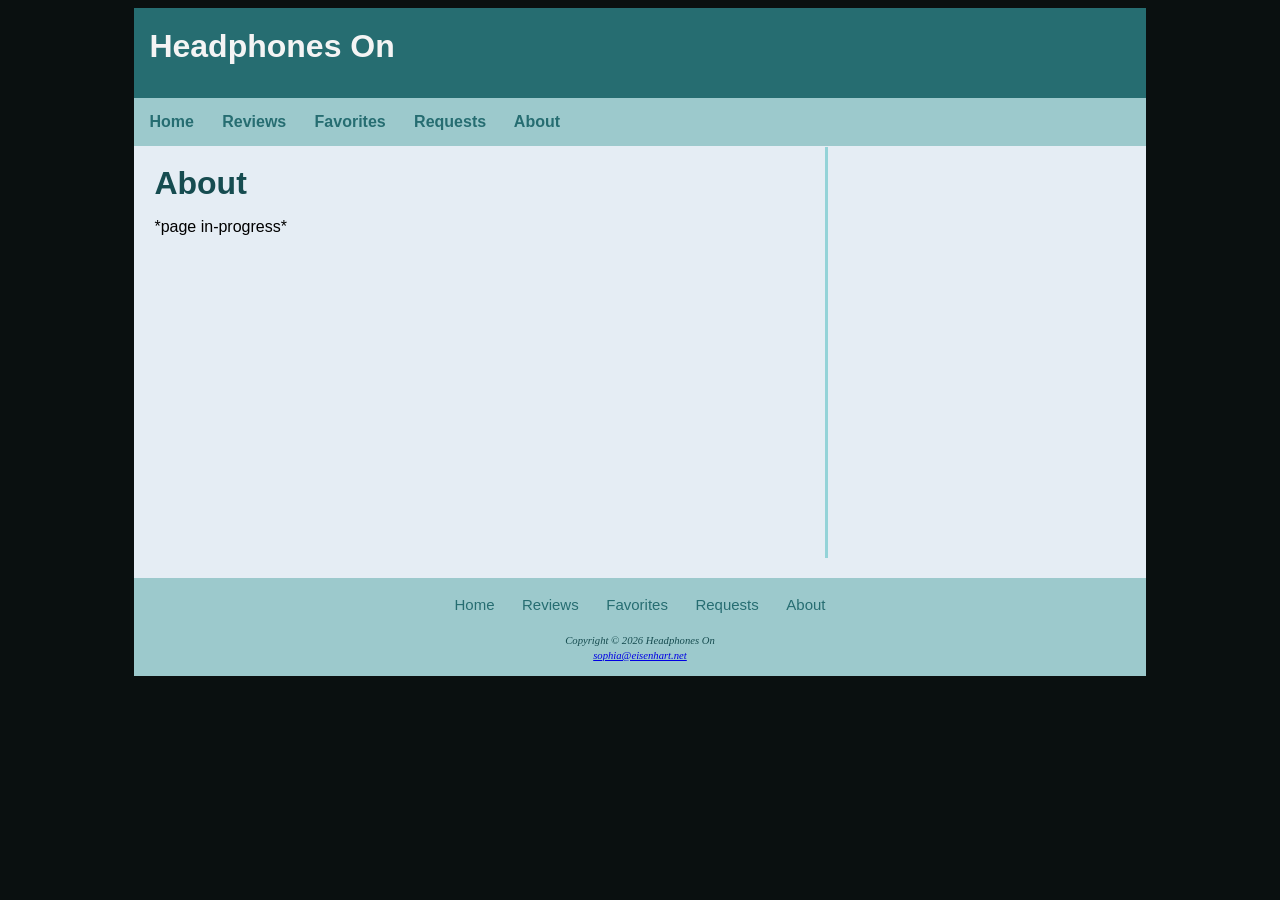
==== about.html @ 333aa076 "Added "Reviews" and "Favorites" pages Progress Update #2" ====
<!DOCTYPE html>
<html lang="en">
<head>
  <meta charset="UTF-8">
  <title>Headphones On</title>
  <link rel="stylesheet" href="main.css">
</head>


<body>
  <div id="wrapper">
    <header>
      <h1><a href="index.html">Headphones On</a></h1>
    </header>


  <nav>
    <b>
      <a href="index.html">Home</a> &nbsp;
      <a href="reviews.html">Reviews</a> &nbsp;
      <a href="favorites.html">Favorites</a> &nbsp;
      <a href="requests.html">Requests</a> &nbsp;
      <a href="about.html">About</a>
    </b>
  </nav>

  <main>
    <div class="content_left">
      <br>
      <h1>About</h1>
      <p>
          *page in-progress*
          <br>
          <br>
          <br>
          <br>
          <br>
          <br>
          <br>
          <br>
          <br>
          <br>
          <br>
          <br>
          <br>
          <br>
          <br>
          <br>
          <br>
          <br>
      </p>
    </div>

    <aside>

    </aside>
    
  </main>

  <footer>
    <nav class="footer-nav">
        <a href="index.html">Home</a> &nbsp;
        <a href="reviews.html">Reviews</a> &nbsp;
        <a href="favorites.html">Favorites</a> &nbsp;
        <a href="requests.html">Requests</a> &nbsp;
        <a href="about.html">About</a>
    </nav>

    <br>
    
    <small style="color:#185054"><i>Copyright © 2026 Headphones On</i></small> <br>
    <small><i><a href="mailto:sophia@eisenhart.net">sophia@eisenhart.net</a></i></small>
  </footer>
  </div>
</body>

</html>
---- main.css ----
/* --- BODY ----------------------------------- */
body {
    opacity: 96%;
    background-color: #0a1010;
    background-image: url(imgs/background.jpg);
    font-family: 'Segoe UI', Tahoma, Geneva, Verdana, sans-serif, Helvetica, sans-serif;
}

/* --- HEADER --------------------------------- */
header {
    background-color: #287277;
    color: #FFFFFF;
    height: 60px;
    text-align: left;
    padding-top: 20px;
    padding-bottom: 10px;
    padding-left: 15px;
}
header a:link,
header a:visited {
    text-decoration: none;
    color: #FFFFFF;
}
header a:hover {
    color: #9bdde2;
}

/* --- NAVIGATION ----------------------------- */
nav {
    position: sticky;
    top: 0;
    z-index: 10;
    background-color: #a4d3d6;
    color: #287277;
    font-weight: bold;
    text-align: left;
    padding: 15px;
    word-spacing: 5px;
}
nav a {
    text-decoration: none;
}
nav a:link { color: #287277; }
nav a:visited { color: #185054; }
nav a:hover { color: #823386; }

/* --- MAIN ----------------------------------- */
main {
    background-color: aliceblue;
    padding-top: 1px;
    padding-right: 20px;
    padding-bottom: 20px;
    padding-left: 20px;
    display: block;
    display: flex;
    align-items: flex-start;
    justify-content: space-between;
}

.content_left {
    padding-right: 50px;
    border-right: 3px solid #9bdde2;
    width: 75%;
}

aside { 
    width: 350px;
}

h1 {
    color: #185054;
    margin-top: 0;
    margin-bottom: 0;
    font-family: 'Segoe UI', Tahoma, Geneva, Verdana, sans-serif, Helvetica, sans-serif;
}

h2 {
    color: #287277;
    font-family: 'Segoe UI', Tahoma, Geneva, Verdana, sans-serif, Helvetica, sans-serif;
}

h3 {
    margin: -1px;
    color:#823386;
    font-family: 'Segoe UI', Tahoma, Geneva, Verdana, sans-serif, Helvetica, sans-serif;
    font-size: 20px;
}

#caption {
    text-align: center;
    font-size: 10px;
}

#aside_block {
    overflow-wrap: break-word;
    color: #9bdde2;
    margin-left: 40px;
    margin-right: 10px;
    margin-top: 40px;
    padding: 20px;
    background-color: #185054;
    font-family: 'Segoe UI', Tahoma, Geneva, Verdana, sans-serif, Helvetica, sans-serif;
}

/* --- FOOTER --------------------------------- */
footer {
    background-color: #a4d3d6;
    font-family: Georgia, 'Times New Roman', serif;
    font-size: 80%;
    font-style: italic;
    text-align: center;
    padding: 1em;
}
.footer-nav {
    font-family: 'Segoe UI', Tahoma, Geneva, Verdana, sans-serif, Helvetica, sans-serif;
    font-size: 15px;
    font-weight: normal;
    text-align: center;
    padding: 5px;
    word-spacing: 5px;  
}
.footer-nav a {
    font-style: normal;
}

/* --- IMAGES --------------------------------- */
#imgcaption {
    font-size: 100%;
    text-indent: 10px;
    padding-top: -30px;
    
}
    /* --- HOME --------------------------------- */
#homeimage {
    width: 300px;
    height: 300px;
    background-image: url("snoopy.jpg");
    background-repeat: no-repeat;
}

#recentlylistned {
    width: 100%;
    height: 100%;
    background-image: url("dopamine_chamber.jpg");
    background-repeat: no-repeat;
    margin: 10px;
}
    /* --- REVIEWS --------------------------------- */
#review1 {
    width: 50%;
    height: 50%;
    margin: 10px;
}

/* --- OTHERS --------------------------------- */
#wrapper {
    margin-left: auto; margin-right: auto;
    width: 80%;
    min-width: 960px;
    max-width: 2048px;
}

/* --- REVIEWS --------------------------------- */
main.reviews-page {
    align-items: stretch;
}

main.reviews-page aside {
    width: 25%;
    padding-left: 20px;
    padding-top: 20px;
}

.reviews-page aside {
    width: 25%;
    padding-left: 20px;
    padding-top: 20px;
}

.review-row {
    overflow: auto;
    margin-bottom: 10px;
    align-items: flex-start;
    gap: 20px;
}

.album-figure {
    float: left;
    width: 220px;
    margin: 0 25px 15px 0;
    width: 240px;
}

.album-figure img {
    width: 100%;
    height: auto;
    display: block;
    margin-bottom: 8px;
}

#imgcaption {
    font-size: 95%;
}

.review-box h1 {
    text-indent: 10px;
    color: #185054
}

.artist-home img{
    padding-left: 60px;
    width: 60%;
    height: auto;
    margin-bottom: 8px;
}

.artist img{
    padding-left: 25px;
    width: 80%;
    height: auto;
    display: block;
    margin-bottom: 8px;
}

.review-box p {
    text-indent: 10px;
    color: #185054
}

figcaption {
    color:#287277;
}

/* --- FAVORITES --------------------------------- */

.gallery {  
    display: flex; 
    flex-direction: row;
	flex-wrap: wrap;
	justify-content: center;
    padding-top: 20px;
    column-gap: 10px;
    row-gap: 25px;
    height: auto;
    align-items: flex-start;
    width: 100%;
    margin: 0 auto;
    border-right: 3px solid #9bdde2;
}
.gallery figure { 
	z-index: 0;
	opacity: .90;
    background-color: aliceblue;
    display: table;
    font-size: 0.5em;
    margin: 0;
	text-align: center;
    padding: 5px;
	transition: all ease-out 1s;
}
.gallery figure:hover { 	
    opacity: 1;
	z-index: 999;
	box-shadow: 3px 3px 3px #185054;
	transform: scale(1.5);
}
.gallery figcaption {
    display: table-caption;
    caption-side: bottom;
    background-color: #a4d3d6;
    padding: 10px 10px 10px 10px;
    box-shadow: 3px 3px 3px #185054;
    opacity: 0;
    font-size: 10px;
}
.gallery figure:hover figcaption {
    opacity: 1;
    font-size: 10px;
}
.favorites-page {
    width: 25%;
    padding-left: 20px;
    padding-top: 20px;

}
.favorites-page img{
    width: 150px;
    height: auto;
}
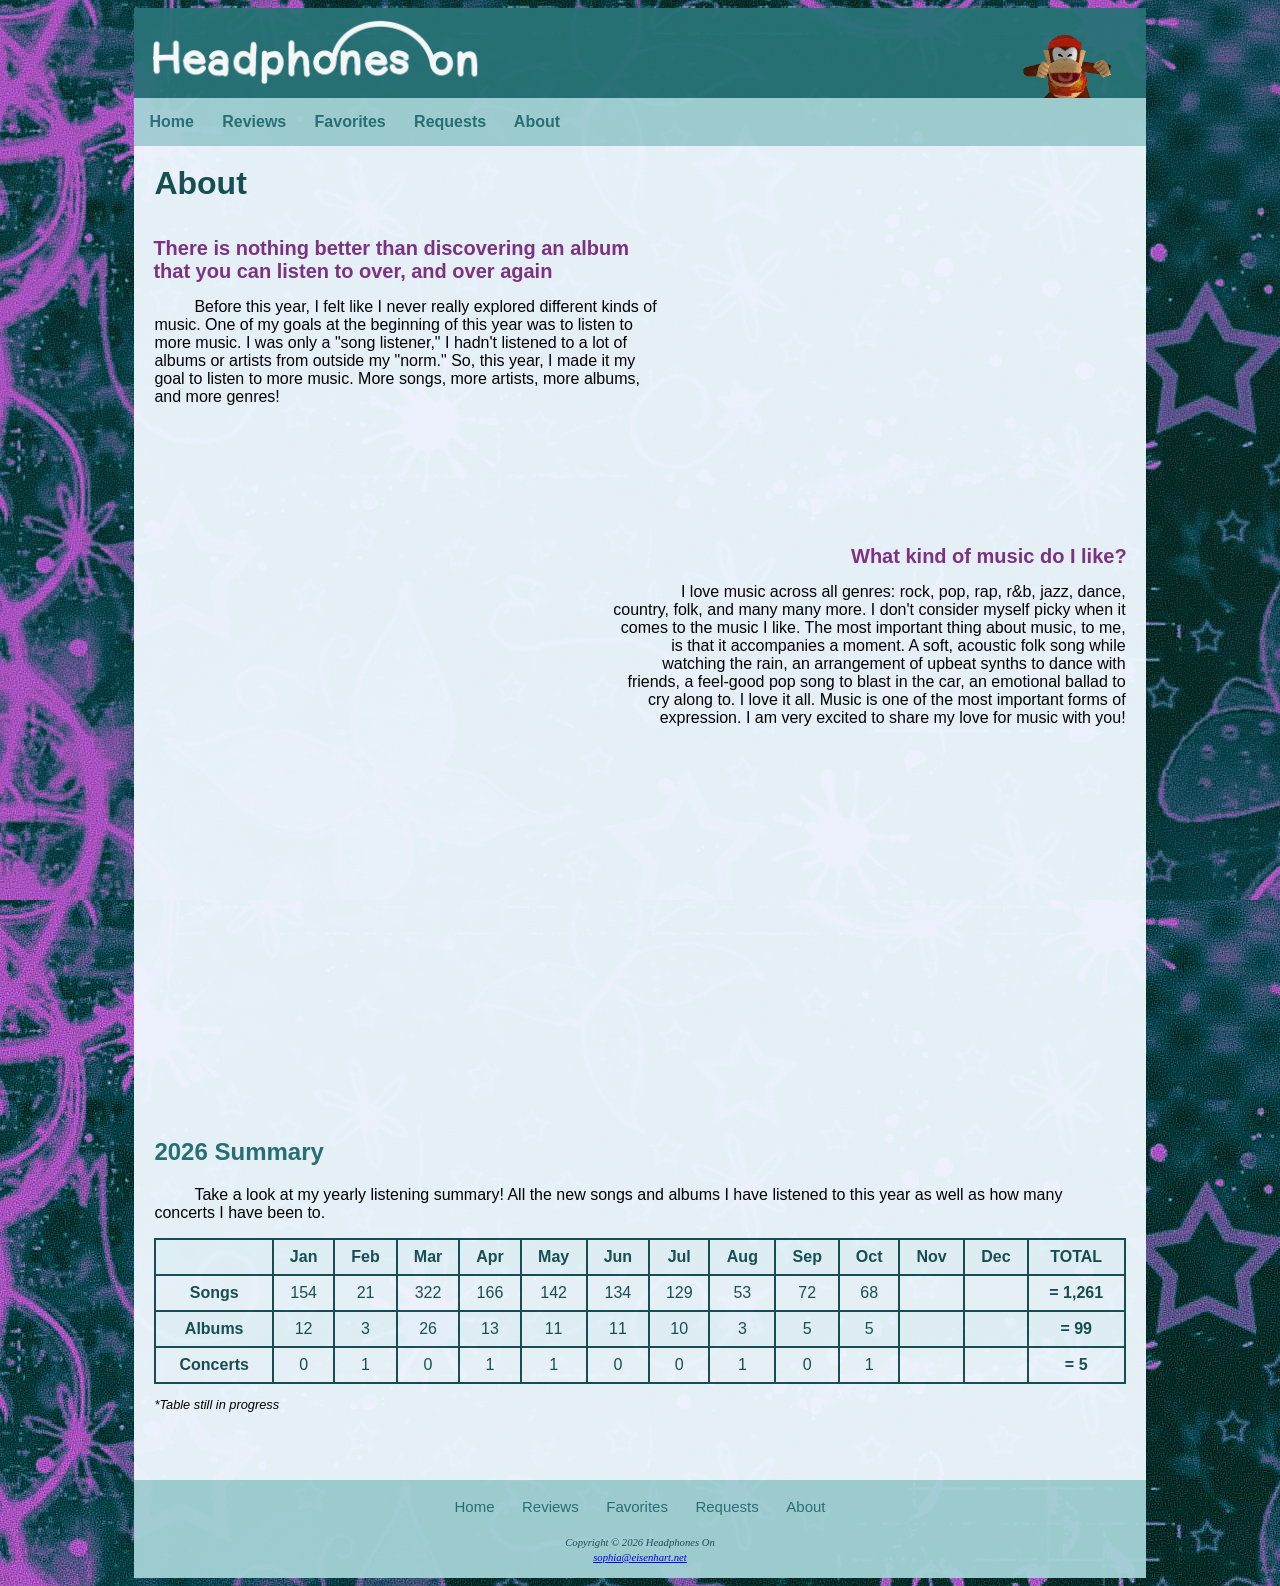
==== commit db6b7db0: "Requests & About Updated" ====
--- a/about.html
+++ b/about.html
@@ -10,7 +10,13 @@
 <body>
   <div id="wrapper">
     <header>
-      <h1><a href="index.html">Headphones On</a></h1>
+      <div class="logo_space">
+        <a href="index.html">
+          <img src="imgs/logo.png" alt="Headphones On logo" class="logo">
+          <img src="imgs/logo_hover.png" alt="" class="logo_hover">
+        </a>
+      </div>
+      <img src="imgs/dancing_monkey.gif" alt="Dancing Monkey" class="monkey">
     </header>
 
 
@@ -25,36 +31,137 @@
   </nav>
 
   <main>
-    <div class="content_left">
+    <div>
       <br>
       <h1>About</h1>
-      <p>
-          *page in-progress*
-          <br>
-          <br>
-          <br>
-          <br>
-          <br>
-          <br>
-          <br>
-          <br>
-          <br>
-          <br>
-          <br>
-          <br>
-          <br>
-          <br>
-          <br>
-          <br>
-          <br>
-          <br>
+      <div id="right-aside">
+        <div>
+          <video autoplay loop width="426" height="240">
+            <source src="vids/vid_driver_era.mp4" type="video/mp4">
+            <a href="vids/vid_driver_era.mp4"></a>
+          </video>
+        </div>
+      </div>
+      <br><br>
+      <h3>There is nothing better than discovering an album that you can listen to over, and over again</h3>
+      <p style="text-indent: 40px;">
+          Before this year, I felt like I never really explored different kinds of music.
+          One of my goals at the beginning of this year was to listen to more music. I
+          was only a "song listener," I hadn't listened to a lot of albums or artists from
+          outside my "norm." So, this year, I made it my goal to listen to more music. More
+          songs, more artists, more albums, and more genres!
       </p>
+      <br>
+      <div class="video-row">
+        <video autoplay loop width="426" height="240">
+          <source src="vids/vid_hozier.mp4" type="video/mp4">
+          <a href="vids/vid_hozier_era.mp4"></a>
+        </video>
+
+        <div id="right-p">
+          <h3 style="text-align: right;">What kind of music do I like?</h3>
+          <p style="text-indent: 40px; text-align: right;">
+            I love music across all genres: rock, pop, rap, r&b, 
+            jazz, dance, country, folk, and many many more. I don't consider myself picky when 
+            it comes to the music I like. The most important thing about music, to me, is that
+            it accompanies a moment. A soft, acoustic folk song while watching the rain, an 
+            arrangement of upbeat synths to dance with friends, a feel-good pop song to blast
+            in the car, an emotional ballad to cry along to. I love it all. Music is one of
+             the most important forms of expression. I am very excited to share my love for 
+             music with you!
+          </p>
+        </div>
+      </div>
+
+      <br><br>
+      <div class="bottom-vids">
+        <video autoplay loop width="290" height="250">
+          <source src="vids/vid_rodrigo.mp4" type="video/mp4">
+        </video>
+        <video autoplay loop width="290" height="250">
+          <source src="vids/vid_kahan.mp4" type="video/mp4">
+        </video>
+        <video autoplay loop width="290" height="250">
+          <source src="vids/vid_lorde.mp4" type="video/mp4">
+        </video>
+      </div>
+      <br><br>
+
+      <h2>2026 Summary</h2>
+      <p style="text-indent: 40px;">
+        Take a look at my yearly listening summary! All the new songs and
+        albums I have listened to this year as well as how many concerts
+        I have been to.
+      </p>
+      <table>
+          <tr>
+            <td></td>
+            <td><b>Jan</b></td>
+            <td><b>Feb</b></td>
+            <td><b>Mar</b></td>
+            <td><b>Apr</b></td>
+            <td><b>May</b></td>
+            <td><b>Jun</b></td>
+            <td><b>Jul</b></td>
+            <td><b>Aug</b></td>
+            <td><b>Sep</b></td>
+            <td><b>Oct</b></td>
+            <td><b>Nov</b></td>
+            <td><b>Dec</b></td>
+            <td><b>TOTAL</b></td>
+          </tr>
+          <tr>
+            <td><b>Songs</b></td>
+            <td>154</td>
+            <td>21</td>
+            <td>322</td>
+            <td>166</td>
+            <td>142</td>
+            <td>134</td>
+            <td>129</td>
+            <td>53</td>
+            <td>72</td>
+            <td>68</td>
+            <td></td>
+            <td></td>
+            <td><b>= 1,261</b></td>
+          </tr>
+          <tr>
+            <td><b>Albums</b></td>
+            <td>12</td>
+            <td>3</td>
+            <td>26</td>
+            <td>13</td>
+            <td>11</td>
+            <td>11</td>
+            <td>10</td>
+            <td>3</td>
+            <td>5</td>
+            <td>5</td>
+            <td></td>
+            <td></td>
+            <td><b>= 99</b></td>
+          </tr>
+          <tr>
+            <td><b>Concerts</b></td>
+            <td>0</td>
+            <td>1</td>
+            <td>0</td>
+            <td>1</td>
+            <td>1</td>
+            <td>0</td>
+            <td>0</td>
+            <td>1</td>
+            <td>0</td>
+            <td>1</td>
+            <td></td>
+            <td></td>
+            <td><b>= 5</b></td>
+          </tr>
+        </table>
+        <p style="font-size: 80%;"><i>*Table still in progress</i></p>
+        <br><br>
     </div>
-
-    <aside>
-
-    </aside>
-    
   </main>
 
   <footer>
--- a/main.css
+++ b/main.css
@@ -7,6 +7,31 @@
 }
 
 /* --- HEADER --------------------------------- */
+.logo_space {
+  position: relative;
+  display: inline-block;
+}
+.logo {
+  display: block;
+  height: 70px;
+  width: auto;
+  margin-top: -10px;
+  max-width: 100%;
+}
+.logo_hover {
+  position: absolute;
+  top: 0;
+  left: 0;
+  height: 70px;
+  width: auto;
+  margin-top: -10px;
+  max-width: 100%;
+  opacity: 0;
+  transition: opacity 0.3s ease;
+}
+.logo_space:hover .logo_hover {
+  opacity: 1;
+}
 header {
     background-color: #287277;
     color: #FFFFFF;
@@ -23,6 +48,12 @@
 }
 header a:hover {
     color: #9bdde2;
+}
+.monkey {
+    height: 200%;
+    float: right;
+    margin-right: 20px;
+    margin-top: -20px;
 }
 
 /* --- NAVIGATION ----------------------------- */
@@ -215,7 +246,7 @@
 }
 
 .artist img{
-    padding-left: 25px;
+    padding-left: 15px;
     width: 80%;
     height: auto;
     display: block;
@@ -232,7 +263,6 @@
 }
 
 /* --- FAVORITES --------------------------------- */
-
 .gallery {  
     display: flex; 
     flex-direction: row;
@@ -256,7 +286,7 @@
     margin: 0;
 	text-align: center;
     padding: 5px;
-	transition: all ease-out 1s;
+	transition: all ease-out 0.5s;
 }
 .gallery figure:hover { 	
     opacity: 1;
@@ -281,9 +311,93 @@
     width: 25%;
     padding-left: 20px;
     padding-top: 20px;
-
+    border-left: 3px solid #9bdde2;
 }
 .favorites-page img{
     width: 150px;
     height: auto;
-}+    padding-right: 10px;
+}
+.content_left_favorites {
+    padding-right: 50px;
+    border-right: 3px solid #9bdde2;
+    width: 75%;
+}
+
+/* --- REQUESTS --------------------------------- */
+form { 
+    background-color: rgb(206, 226, 234);
+    color: #185054;
+    font-weight: bold;
+    width: 350px; padding: 10px; 
+}
+label { 
+    float: left; 
+    clear: left; 
+    display: block; 
+    width: 150px; 
+    padding-right: 10px;
+    margin-top: 10px; 
+    text-align: right;
+}
+input { 
+    display: block; 
+    margin-top: 10px;
+    width: 200px;
+}
+textarea { 
+    display: block; 
+    margin-top: 10px; 
+}
+input[type="submit"] {
+    font-family: 'Segoe UI', Tahoma, Geneva, Verdana, sans-serif, Helvetica, sans-serif;
+    width: 100px; 
+    font-size: 20px;
+    color: #a4d3d6;
+    border-color: #287277;
+    background-color: #287277;
+}
+
+/* --- ABOUT --------------------------------- */
+main > div {
+  width: 100%;
+}
+.video-row {
+  margin-top: 5em;
+  clear: both;
+  display: flex;
+  align-items: center;
+}
+table {
+    width: 100%;
+    height: 80%;
+    color:#185054;
+    border: 2px solid #3399CC;
+    border-collapse: collapse;
+    clear: both;
+}
+td, th {
+    padding: 0.5em;
+    border: 2px solid #185054;
+    text-align: center;
+}
+text {
+    text-align: center;
+}
+tr:nth-of-type(odd) {
+    background-color: #e7f6fc;
+}
+video {
+    display: block;
+    margin: 0.25em 1em;
+}
+#right-aside {
+    float: right;
+}
+.bottom-vids {
+  display: flex;
+  justify-content: center;
+  align-items: center;
+  gap: 5px;
+  margin: 20px 0px 0px 0px;
+}
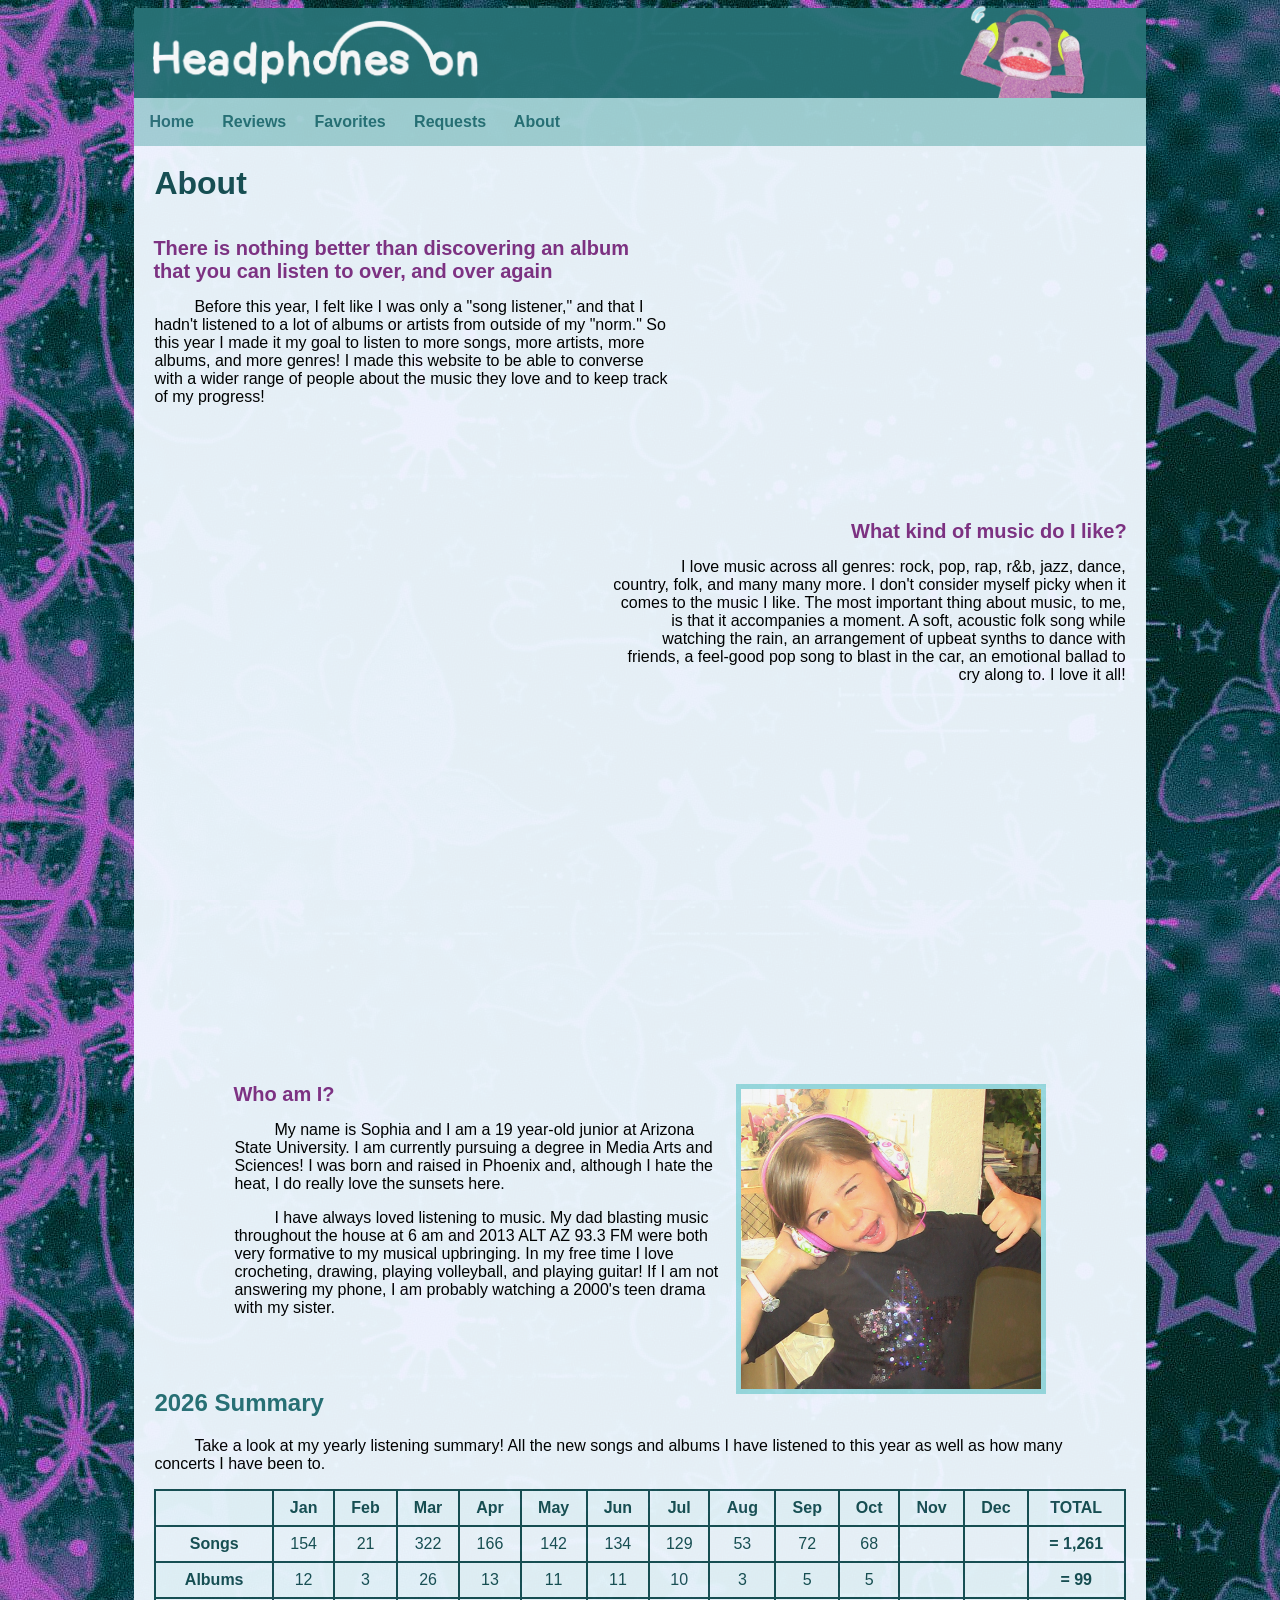
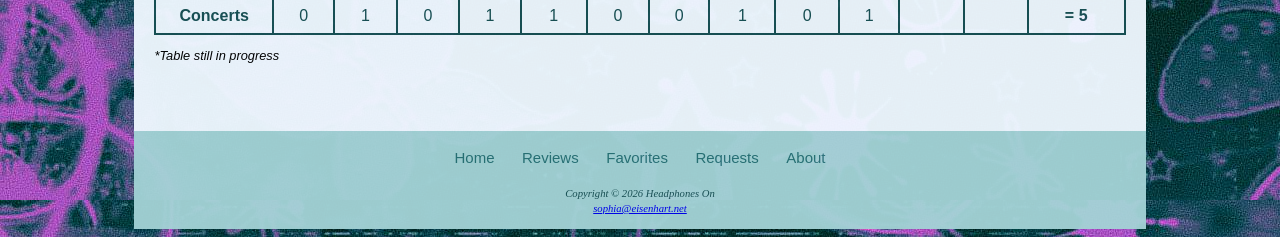
==== commit 748fba97: "Clean-up" ====
--- a/about.html
+++ b/about.html
@@ -2,7 +2,10 @@
 <html lang="en">
 <head>
   <meta charset="UTF-8">
-  <title>Headphones On</title>
+  <meta name="viewport" content="width=device-width, initial-scale=1.0">
+  <meta name="description" content="The about page for Headphones On. Includes a breif description of the
+  website's origins and a background on the creator and their musical interests.">
+  <title>Headphones On | About</title>
   <link rel="stylesheet" href="main.css">
 </head>
 
@@ -16,7 +19,7 @@
           <img src="imgs/logo_hover.png" alt="" class="logo_hover">
         </a>
       </div>
-      <img src="imgs/dancing_monkey.gif" alt="Dancing Monkey" class="monkey">
+      <img src="imgs/monkey_close_cropped.gif" alt="Dancing Monkey" class="monkey_header">
     </header>
 
 
@@ -34,6 +37,7 @@
     <div>
       <br>
       <h1>About</h1>
+      <br>
       <div id="right-aside">
         <div>
           <video autoplay loop width="426" height="240">
@@ -42,16 +46,15 @@
           </video>
         </div>
       </div>
-      <br><br>
+      <br>
       <h3>There is nothing better than discovering an album that you can listen to over, and over again</h3>
       <p style="text-indent: 40px;">
-          Before this year, I felt like I never really explored different kinds of music.
-          One of my goals at the beginning of this year was to listen to more music. I
-          was only a "song listener," I hadn't listened to a lot of albums or artists from
-          outside my "norm." So, this year, I made it my goal to listen to more music. More
-          songs, more artists, more albums, and more genres!
+          Before this year, I felt like I was only a "song listener," and that I hadn't listened to a lot of albums or artists from
+          outside of my "norm." So this year I made it my goal to listen to more
+          songs, more artists, more albums, and more genres! I made this website to be able to
+          converse with a wider range of people about the music they love and to keep track of my progress!
       </p>
-      <br>
+      
       <div class="video-row">
         <video autoplay loop width="426" height="240">
           <source src="vids/vid_hozier.mp4" type="video/mp4">
@@ -66,9 +69,7 @@
             it comes to the music I like. The most important thing about music, to me, is that
             it accompanies a moment. A soft, acoustic folk song while watching the rain, an 
             arrangement of upbeat synths to dance with friends, a feel-good pop song to blast
-            in the car, an emotional ballad to cry along to. I love it all. Music is one of
-             the most important forms of expression. I am very excited to share my love for 
-             music with you!
+            in the car, an emotional ballad to cry along to. I love it all!
           </p>
         </div>
       </div>
@@ -87,6 +88,24 @@
       </div>
       <br><br>
 
+      <img src="imgs/sophia.JPEG" class="about_img">
+      <div class="bib_container">
+        <h3>Who am I?</h3>
+        <p style="text-indent: 40px;">
+          My name is Sophia and I am a 19 year-old junior at Arizona State University. 
+          I am currently pursuing a degree in Media Arts and Sciences! I was born 
+          and raised in Phoenix and, although I hate the heat, I do really love the sunsets
+          here.
+        </p>
+        <p style="text-indent: 40px;">
+          I have always loved listening to music. My dad blasting music throughout the house at
+          6 am and 2013 ALT AZ 93.3 FM were both very formative to my musical upbringing. In my free time I love crocheting, 
+          drawing, playing volleyball, and playing guitar! If I am not answering my phone, I am probably 
+          watching a 2000's teen drama with my sister. 
+        </p>
+      </div>
+      
+      <br><br>
       <h2>2026 Summary</h2>
       <p style="text-indent: 40px;">
         Take a look at my yearly listening summary! All the new songs and
--- a/main.css
+++ b/main.css
@@ -49,11 +49,11 @@
 header a:hover {
     color: #9bdde2;
 }
-.monkey {
+.monkey_header {
     height: 200%;
     float: right;
-    margin-right: 20px;
-    margin-top: -20px;
+    margin-right: 40px;
+    margin-top: -40px;
 }
 
 /* --- NAVIGATION ----------------------------- */
@@ -95,7 +95,7 @@
 }
 
 aside { 
-    width: 350px;
+    width: 25%;
 }
 
 h1 {
@@ -239,8 +239,8 @@
 }
 
 .artist-home img{
-    padding-left: 60px;
-    width: 60%;
+    padding-left: 30px;
+    width: 80%;
     height: auto;
     margin-bottom: 8px;
 }
@@ -260,6 +260,20 @@
 
 figcaption {
     color:#287277;
+}
+
+#monkey_guitar {
+    height: 500px;
+    width: auto;
+    margin-left: -80px;
+    margin-top: -40px;
+}
+
+#more_soon {
+    height: 38px;
+    width: auto;
+    margin-top: 0px;
+    margin-left: -15px;
 }
 
 /* --- FAVORITES --------------------------------- */
@@ -308,20 +322,25 @@
     font-size: 10px;
 }
 .favorites-page {
-    width: 25%;
+    width: 30%;
     padding-left: 20px;
     padding-top: 20px;
     border-left: 3px solid #9bdde2;
 }
 .favorites-page img{
-    width: 150px;
-    height: auto;
-    padding-right: 10px;
+    width: 200px;
+    height: auto;
 }
 .content_left_favorites {
     padding-right: 50px;
     border-right: 3px solid #9bdde2;
     width: 75%;
+}
+#favorites_monkey {
+    width: 180%;
+    height: auto;
+    margin-top: 10px;
+    margin-left: -90px;
 }
 
 /* --- REQUESTS --------------------------------- */
@@ -357,6 +376,11 @@
     border-color: #287277;
     background-color: #287277;
 }
+.monkey_dance {
+    float: right;
+    margin-top: -50px;
+    margin-right: 20px;
+}
 
 /* --- ABOUT --------------------------------- */
 main > div {
@@ -401,3 +425,17 @@
   gap: 5px;
   margin: 20px 0px 0px 0px;
 }
+.bib_container {
+    margin-left: 80px;
+}
+.about_img {
+    display: block;
+    height: 300px;
+    width: 300px;
+    object-fit: cover;
+    object-position: top;
+    float: right;
+    margin-left: 10px;
+    margin-right: 80px;
+    border: 5px solid #9bdde2;
+}
